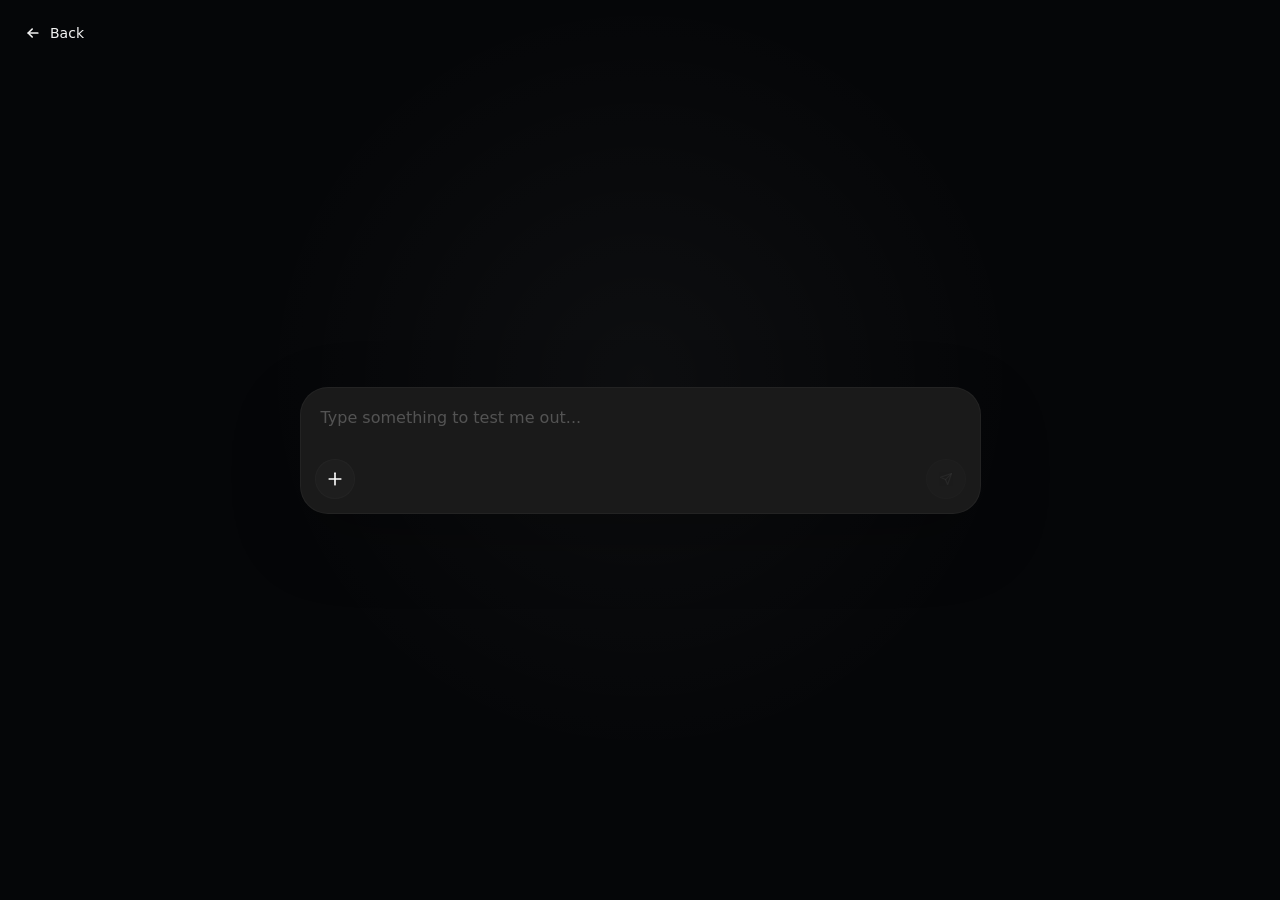
==== ai-input-box-v2/index.html @ 8014c5ca "Add AI Input Box v2" ====
<!doctype html>
<html lang="en">
  <head>
    <meta charset="UTF-8" />
    <meta name="viewport" content="width=device-width, initial-scale=1.0" />
    <title>AI Input Box v2</title>
    <link rel="stylesheet" href="./styles.css" />
  </head>
  <body>
    <a class="back-link" href="../" aria-label="Back to Playground">
      <svg viewBox="0 0 16 16" aria-hidden="true">
        <path d="M5 11 11 5" />
        <path d="M6 5h5v5" />
      </svg>
      Back
    </a>
    <main class="stage" aria-label="AI Input Box v2 prototype">
      <section class="ai-frame" aria-label="AI Input Box v2">
        <div class="status-panel" aria-live="polite" aria-hidden="true">
          <div class="status-row">
            <span class="status-icon" aria-hidden="true">
              <span class="status-orb" data-status-orb></span>
              <span class="status-check-icon">
                <svg width="12" height="12" viewBox="0 0 12 12" aria-hidden="true">
                  <path d="M3.25 6.15 5.15 8 8.85 4" />
                </svg>
              </span>
            </span>
            <span class="status-text" data-status-text data-text="Checking permissions...">Checking permissions...</span>
          </div>
          <button class="status-stop-button" type="button" data-action="status-stop" aria-label="Stop">
            <svg class="icon-stop" width="12" height="12" viewBox="0 0 10 10" aria-hidden="true">
              <rect x="2.25" y="2.25" width="5.5" height="5.5" rx="1.1" />
            </svg>
          </button>
        </div>

        <form class="compose-box is-active" data-compose-box>
          <div class="compose-beam-host" data-compose-beam aria-hidden="true"></div>
          <label class="sr-only" for="follow-up-input">Type something to test me out</label>
          <div class="prompt-row is-active" data-prompt-row>
            <div class="cursor-mark" aria-hidden="true"></div>
            <textarea
              id="follow-up-input"
              class="prompt-input"
              rows="1"
              autocomplete="off"
            ></textarea>
            <div class="prompt-placeholder" aria-hidden="true">Type something to test me out...</div>
          </div>

          <div class="toolbar" aria-label="Follow-up actions">
            <div class="menu-anchor">
              <button class="icon-button" type="button" data-action="add" aria-label="Add context" aria-expanded="false">
                <span class="icon-slot">
                  <svg class="icon-plus" width="20" height="20" viewBox="1.5 1.5 15 15" aria-hidden="true">
                    <path d="M9 4.625v8.75" />
                    <path d="M4.625 9h8.75" />
                  </svg>
                </span>
              </button>
              <div class="dropdown-menu" role="menu" aria-label="Add context menu">
                <button class="dropdown-item" type="button" role="menuitem">Attach file</button>
                <button class="dropdown-item" type="button" role="menuitem">Add screenshot</button>
              </div>
            </div>

            <button class="send-button" type="submit" data-action="send" aria-label="Send follow-up message">
              <svg class="icon-send" width="16" height="16" viewBox="0 0 12 12" aria-hidden="true">
                <path d="M11 1l-3.5 10-2-4.5-4.5-2Z" />
                <path d="M11 1 5.5 6.5" />
              </svg>
            </button>
          </div>
        </form>
      </section>
    </main>

    <script type="module" src="./script.js"></script>
  </body>
</html>
---- ai-input-box-v2/styles.css ----
:root {
  color-scheme: dark;
  --page-bg: #050608;
  --top-panel: #121212;
  --compose-panel: #1a1a1a;
  --panel-border: rgba(255, 255, 255, 0.04);
  --control: rgba(255, 255, 255, 0.02);
  --control-border: rgba(255, 255, 255, 0.02);
  --placeholder: rgba(255, 255, 255, 0.25);
  --text: #ffffff;
  --text-soft: rgba(255, 255, 255, 0.9);
}

* {
  box-sizing: border-box;
}

html,
body {
  width: 100%;
  min-height: 100%;
  margin: 0;
}

body {
  font-family: "SFProText-Regular", "SF Pro Text", -apple-system, BlinkMacSystemFont, system-ui, sans-serif;
  background:
    radial-gradient(circle at 50% 42%, rgba(255, 255, 255, 0.035), transparent 24rem),
    var(--page-bg);
  color: var(--text);
  -moz-osx-font-smoothing: grayscale;
  -webkit-font-smoothing: antialiased;
  font-synthesis: none;
}

button,
textarea {
  font: inherit;
}

.back-link {
  align-items: center;
  color: #f2f2f2;
  display: inline-flex;
  font-family: Inter, system-ui, sans-serif;
  font-size: 14px;
  gap: 8px;
  left: 24px;
  line-height: 18px;
  position: fixed;
  text-decoration: none;
  top: 24px;
  transition: color 180ms ease;
  z-index: 10;
}

.back-link svg {
  fill: none;
  height: 18px;
  stroke: currentColor;
  stroke-linecap: round;
  stroke-linejoin: round;
  stroke-width: 1.5;
  transform: rotate(225deg);
  width: 18px;
}

.back-link:hover {
  color: #0287f2;
}

.back-link:hover svg {
  animation: back-arrow-shake 560ms cubic-bezier(0.25, 1, 0.5, 1);
}

.stage {
  min-height: 100vh;
  display: flex;
  align-items: center;
  justify-content: center;
  padding: 32px;
}

.ai-frame {
  position: relative;
  width: 681px;
  max-width: calc(100vw - 32px);
  min-height: 127px;
  transition: min-height 520ms cubic-bezier(0.34, 1.42, 0.64, 1);
}

.ai-frame.has-status {
  min-height: 173px;
}

.status-panel {
  position: absolute;
  inset: 0 0 auto;
  height: 73px;
  display: flex;
  flex-direction: column;
  align-items: flex-start;
  gap: 31px;
  padding: 14px 6px 6px;
  border-radius: 28px 28px 0 0;
  background: var(--top-panel);
  opacity: 0;
  pointer-events: none;
  transform: translateY(14px) scale(0.985);
  transition:
    opacity 220ms ease,
    transform 520ms cubic-bezier(0.34, 1.42, 0.64, 1);
}

.ai-frame.has-status .status-panel {
  opacity: 1;
  pointer-events: auto;
  transform: translateY(0) scale(1);
}

.status-row {
  display: flex;
  align-items: center;
  gap: 9px;
  padding-left: 12px;
  opacity: 1;
  transform: translateY(0);
  transition:
    opacity 260ms ease,
    transform 300ms cubic-bezier(0.16, 1, 0.3, 1);
}

.status-panel.is-stopped .status-row {
  gap: 0;
  padding-left: 16px;
}

.status-panel.is-dismissing .status-row {
  opacity: 0;
  transform: translateY(-5px);
}

.status-icon {
  width: 20px;
  height: 20px;
  display: grid;
  place-items: center;
  flex: 0 0 20px;
  opacity: 1;
  transform: scale(1);
  transition:
    opacity 260ms ease,
    transform 360ms cubic-bezier(0.22, 1, 0.36, 1);
}

.status-icon.is-stopped {
  width: 0;
  flex-basis: 0;
  opacity: 0;
  transform: scale(0.72);
}

.status-icon.is-leaving {
  opacity: 0;
  transform: translateY(-4px) scale(0.72);
  transition:
    opacity 420ms cubic-bezier(0.16, 1, 0.3, 1),
    transform 420ms cubic-bezier(0.16, 1, 0.3, 1);
}

.status-orb,
.status-check-icon {
  grid-area: 1 / 1;
}

.status-orb,
.status-orb canvas {
  width: 20px !important;
  height: 20px !important;
  display: block;
}

.status-orb {
  opacity: 1;
  transform: scale(1);
  transition:
    opacity 260ms ease,
    transform 360ms cubic-bezier(0.22, 1, 0.36, 1);
}

.status-check-icon {
  width: 16px;
  height: 16px;
  display: inline-flex;
  align-items: center;
  justify-content: center;
  border-radius: 999px;
  background: #20b15a;
  color: #ffffff;
  opacity: 0;
  transform: translateY(3px) scale(0.72);
}

.status-check-icon svg {
  width: 12px;
  height: 12px;
  display: block;
  fill: none;
  stroke: currentColor;
  stroke-linecap: round;
  stroke-linejoin: round;
  stroke-width: 1.8px;
}

.status-icon.is-complete .status-orb {
  opacity: 0;
  transform: scale(0.68);
}

.status-icon.is-complete .status-check-icon {
  animation: loading-check-settle 520ms cubic-bezier(0.22, 1, 0.36, 1) 80ms both;
}

.icon-plus,
.icon-send {
  display: block;
  fill: none;
  stroke: currentColor;
  stroke-linecap: round;
  stroke-linejoin: round;
}

.status-text {
  position: relative;
  display: inline-block;
  color: rgba(255, 255, 255, 0.56);
  font-family: "Inter", -apple-system, BlinkMacSystemFont, system-ui, sans-serif;
  font-size: 16px;
  line-height: 20px;
  letter-spacing: 0;
  white-space: nowrap;
  transform: translateY(-1px);
}

.status-text::before {
  content: attr(data-text);
  position: absolute;
  inset: 0;
  pointer-events: none;
  background-image: linear-gradient(90deg, transparent 0%, transparent 36%, #ffffff 50%, transparent 64%, transparent 100%);
  background-size: 420% 100%;
  background-repeat: no-repeat;
  -webkit-background-clip: text;
  background-clip: text;
  color: transparent;
  -webkit-text-fill-color: transparent;
  opacity: 0;
  animation: status-shimmer 2s linear infinite;
}

.status-text.is-shimmering::before {
  opacity: 1;
}

.status-text.is-leaving {
  animation: status-fade-up-out 420ms cubic-bezier(0.16, 1, 0.3, 1) forwards;
}

.status-text.is-entering {
  animation: status-fade-up-in 520ms cubic-bezier(0.16, 1, 0.3, 1) both;
}

.status-stop-button {
  position: absolute;
  top: 12px;
  right: 20px;
  width: 24px;
  height: 24px;
  display: flex;
  align-items: center;
  justify-content: center;
  padding: 0;
  border: 1px solid var(--control-border);
  border-radius: 999px;
  background: var(--control);
  color: var(--text);
  cursor: default;
  appearance: none;
  overflow: hidden;
  transition:
    color 520ms cubic-bezier(0.16, 1, 0.3, 1),
    opacity 520ms cubic-bezier(0.16, 1, 0.3, 1),
    background-color 520ms cubic-bezier(0.16, 1, 0.3, 1),
    border-color 520ms cubic-bezier(0.16, 1, 0.3, 1),
    box-shadow 520ms cubic-bezier(0.16, 1, 0.3, 1),
    transform 180ms cubic-bezier(0.22, 1, 0.36, 1);
}

.status-panel.is-dismissing .status-stop-button {
  opacity: 0;
  pointer-events: none;
  transform: translateY(-4px) scale(0.96);
}

.status-stop-button:hover {
  background: rgba(255, 255, 255, 0.07);
  border-color: rgba(255, 255, 255, 0.08);
}

.status-stop-button:disabled {
  color: rgba(255, 255, 255, 0.34);
  border-color: rgba(255, 255, 255, 0.025);
  background: rgba(255, 255, 255, 0.018);
  opacity: 0.48;
  pointer-events: none;
}

.status-stop-button:active {
  transform: scale(0.94);
}

.icon-stop {
  display: block;
  fill: currentColor;
  stroke: none;
  opacity: 1;
  transform: scale(1);
  transition:
    opacity 520ms cubic-bezier(0.16, 1, 0.3, 1),
    transform 520ms cubic-bezier(0.16, 1, 0.3, 1);
}

.status-stop-button:disabled .icon-stop {
  opacity: 0.72;
  transform: scale(0.88);
}

.compose-box {
  position: absolute;
  top: 0;
  left: 0;
  width: 100%;
  min-height: 127px;
  display: flex;
  flex-direction: column;
  align-items: flex-start;
  gap: 31px;
  padding: 20px 6px 6px;
  border: 1px solid var(--panel-border);
  border-radius: 28px;
  background: var(--compose-panel);
  box-shadow: 0 24px 70px rgba(0, 0, 0, 0.24);
  isolation: isolate;
  overflow: visible;
  transition:
    top 520ms cubic-bezier(0.34, 1.42, 0.64, 1),
    border-color 180ms ease,
    box-shadow 180ms ease,
    min-height 180ms cubic-bezier(0.22, 1, 0.36, 1);
}

.compose-beam-host {
  position: absolute;
  inset: -1px;
  z-index: 0;
  pointer-events: none;
}

.compose-beam-shape {
  width: 100%;
  height: 100%;
  min-height: inherit;
  border: 1px solid transparent;
  border-radius: inherit;
}

.compose-box > :not(.compose-beam-host):not(.sr-only) {
  position: relative;
  z-index: 1;
}

.ai-frame.has-status .compose-box {
  top: 46px;
}

.compose-box.is-active {
  border-color: rgba(255, 255, 255, 0.075);
}

.compose-box:hover {
  box-shadow:
    0 24px 70px rgba(0, 0, 0, 0.32),
    0 0 0 1px rgba(255, 255, 255, 0.015);
}

.prompt-row {
  position: relative;
  align-self: stretch;
  display: flex;
  align-items: flex-start;
  gap: 1px;
  min-height: 20px;
  padding-left: 12px;
  padding-right: 8px;
  cursor: text;
}

.cursor-mark {
  width: 1px;
  height: 18px;
  margin-top: 1px;
  flex-shrink: 0;
  background: #dddddd;
  animation: cursor-blink 1s steps(1, end) infinite;
}

.prompt-row.has-text .cursor-mark,
.prompt-row:not(.is-active) .cursor-mark {
  opacity: 0;
  animation: none;
}

.prompt-input {
  position: relative;
  z-index: 1;
  width: 100%;
  min-width: 0;
  height: 20px;
  max-height: 120px;
  padding: 0 8px 0 0;
  border: 0;
  outline: 0;
  background: transparent;
  color: var(--text);
  resize: none;
  overflow-y: hidden;
  font-size: 16px;
  line-height: 20px;
  letter-spacing: 0;
  caret-color: transparent;
  scrollbar-width: thin;
  scrollbar-color: transparent transparent;
}

.prompt-row.has-text .prompt-input {
  caret-color: #dddddd;
}

.prompt-input::-webkit-scrollbar {
  width: 4px;
}

.prompt-input::-webkit-scrollbar-track {
  background: transparent;
}

.prompt-input::-webkit-scrollbar-thumb {
  border-radius: 999px;
  background: transparent;
}

.prompt-row.is-scrollable .prompt-input {
  overflow-y: auto;
  scrollbar-color: rgba(255, 255, 255, 0.18) transparent;
}

.prompt-row.is-scrollable .prompt-input::-webkit-scrollbar-thumb {
  background: rgba(255, 255, 255, 0.18);
}

.prompt-row::before,
.prompt-row::after {
  content: "";
  position: absolute;
  left: 12px;
  right: 8px;
  z-index: 3;
  height: 10px;
  opacity: 0;
  pointer-events: none;
  transition: opacity 180ms ease;
}

.prompt-row::before {
  top: 0;
  background: linear-gradient(180deg, rgba(26, 26, 26, 0.88), rgba(26, 26, 26, 0));
}

.prompt-row::after {
  bottom: 0;
  background: linear-gradient(0deg, rgba(26, 26, 26, 0.88), rgba(26, 26, 26, 0));
}

.prompt-row.can-scroll-up::before,
.prompt-row.can-scroll-down::after {
  opacity: 1;
}

.prompt-placeholder {
  position: absolute;
  top: 50%;
  left: 14px;
  z-index: 0;
  color: var(--placeholder);
  font-size: 16px;
  line-height: 20px;
  letter-spacing: 0;
  pointer-events: none;
  transform: translateY(-50%);
  transition:
    opacity 260ms ease,
    transform 300ms cubic-bezier(0.22, 1, 0.36, 1);
}

.prompt-row.has-text .prompt-placeholder {
  opacity: 0;
  transform: translateY(calc(-50% - 5px));
  transition-duration: 180ms;
}

.prompt-row.placeholder-returning:not(.has-text) .prompt-placeholder {
  animation: placeholder-fade-up-in 320ms cubic-bezier(0.22, 1, 0.36, 1);
}

.prompt-row.is-sending .prompt-input {
  caret-color: transparent;
  animation: message-fade-up-out 320ms cubic-bezier(0.22, 1, 0.36, 1) forwards;
}

.toolbar {
  align-self: stretch;
  display: flex;
  align-items: center;
  justify-content: space-between;
  min-height: 48px;
  padding: 0 8px 8px;
  border-radius: 16px;
}

.menu-anchor {
  position: static;
  display: flex;
  flex: 0 0 auto;
}

.icon-button,
.send-button {
  width: 40px;
  height: 40px;
  display: flex;
  align-items: center;
  flex-shrink: 0;
  padding: 0;
  border: 1px solid var(--control-border);
  border-radius: 999px;
  background: var(--control);
  color: var(--text);
  cursor: default;
  appearance: none;
  overflow: hidden;
  transition:
    color 320ms ease,
    opacity 320ms ease,
    background-color 180ms ease,
    border-color 180ms ease,
    box-shadow 180ms ease,
    transform 180ms cubic-bezier(0.22, 1, 0.36, 1);
}

.icon-button {
  justify-content: flex-start;
}

.send-button {
  justify-content: flex-end;
  padding: 12px;
  border-radius: 20px;
}

.icon-button:hover,
.send-button:hover {
  background: rgba(255, 255, 255, 0.07);
  border-color: rgba(255, 255, 255, 0.08);
}

.send-button:disabled {
  color: rgba(255, 255, 255, 0.28);
  border-color: rgba(255, 255, 255, 0.018);
  background: rgba(255, 255, 255, 0.018);
  opacity: 0.55;
  pointer-events: none;
}

.send-button .icon-send {
  opacity: 0.94;
  transform: scale(1);
  transition:
    opacity 360ms cubic-bezier(0.16, 1, 0.3, 1),
    transform 360ms cubic-bezier(0.16, 1, 0.3, 1);
}

.send-button:disabled .icon-send {
  opacity: 0.32;
  transform: scale(0.94);
}

.icon-button:active,
.send-button:active {
  transform: scale(0.96);
}

.icon-slot {
  width: 38px;
  height: 38px;
  display: flex;
  align-items: center;
  justify-content: center;
  flex: 0 0 38px;
  transition: transform 220ms cubic-bezier(0.22, 1, 0.36, 1);
}

.menu-anchor.is-open [data-action="add"] .icon-slot {
  transform: rotate(45deg);
}

.icon-plus {
  stroke-width: 1.2;
}

.icon-send {
  stroke-width: 1;
}

.dropdown-menu {
  position: absolute;
  left: 8px;
  top: calc(100% + 11px);
  z-index: 5;
  width: max-content;
  min-width: 142px;
  display: flex;
  flex-direction: column;
  gap: 2px;
  padding: 5px;
  border-radius: 12px;
  background: rgba(31, 31, 31, 0.98);
  box-shadow: none;
  opacity: 0;
  pointer-events: none;
  transform: translateY(-4px);
  transition:
    opacity 180ms ease,
    transform 220ms cubic-bezier(0.22, 1, 0.36, 1);
}

.menu-anchor.is-open .dropdown-menu {
  opacity: 1;
  pointer-events: auto;
  transform: translateY(0);
}

.dropdown-item {
  width: 100%;
  min-height: 34px;
  display: flex;
  align-items: center;
  padding: 10px 16px 10px 12px;
  border: 0;
  border-radius: 10px;
  background: transparent;
  color: rgba(255, 255, 255, 0.76);
  font-size: 14px;
  line-height: 18px;
  letter-spacing: 0;
  text-align: left;
  appearance: none;
}

.dropdown-item:hover {
  background: rgba(255, 255, 255, 0.06);
  color: #ffffff;
}

.sr-only {
  position: absolute;
  width: 1px;
  height: 1px;
  padding: 0;
  margin: -1px;
  overflow: hidden;
  clip: rect(0, 0, 0, 0);
  white-space: nowrap;
  border: 0;
}

@keyframes cursor-blink {
  0%,
  49% {
    opacity: 1;
  }

  50%,
  100% {
    opacity: 0;
  }
}

@keyframes message-fade-up-out {
  0% {
    opacity: 1;
    transform: translateY(0);
  }

  100% {
    opacity: 0;
    transform: translateY(-18px);
  }
}

@keyframes placeholder-fade-up-in {
  0% {
    opacity: 0;
    transform: translateY(calc(-50% + 8px));
  }

  100% {
    opacity: 1;
    transform: translateY(-50%);
  }
}

@keyframes back-arrow-shake {
  0% {
    transform: rotate(225deg) translateX(0) scale(1);
  }

  18% {
    transform: rotate(218deg) translateX(-1px) scale(1.025);
  }

  40% {
    transform: rotate(231deg) translateX(1px) scale(1.025);
  }

  62% {
    transform: rotate(221.5deg) translateX(-0.5px) scale(1.012);
  }

  82% {
    transform: rotate(227deg) translateX(0.35px) scale(1.006);
  }

  100% {
    transform: rotate(225deg) translateX(0) scale(1);
  }
}

@keyframes status-fade-up-out {
  0% {
    opacity: 1;
    transform: translateY(-1px);
  }

  100% {
    opacity: 0;
    transform: translateY(-7px);
  }
}

@keyframes status-fade-up-in {
  0% {
    opacity: 0;
    transform: translateY(5px);
  }

  100% {
    opacity: 1;
    transform: translateY(-1px);
  }
}

@keyframes status-shimmer {
  0% {
    background-position: 100% 0;
  }

  100% {
    background-position: 0% 0;
  }
}

@keyframes loading-check-settle {
  0% {
    opacity: 0;
    transform: translateY(3px) scale(0.72);
  }

  48% {
    opacity: 1;
    transform: translateY(-1px) scale(1.14);
  }

  72% {
    opacity: 1;
    transform: translateY(0) scale(0.96);
  }

  100% {
    opacity: 1;
    transform: translateY(0) scale(1);
  }
}

@media (max-width: 520px) {
  .stage {
    align-items: flex-end;
    padding: 16px;
  }

  .ai-frame {
    min-height: 127px;
  }

  .ai-frame.has-status {
    min-height: 173px;
  }

  .status-panel,
  .compose-box {
    border-radius: 24px;
  }
}
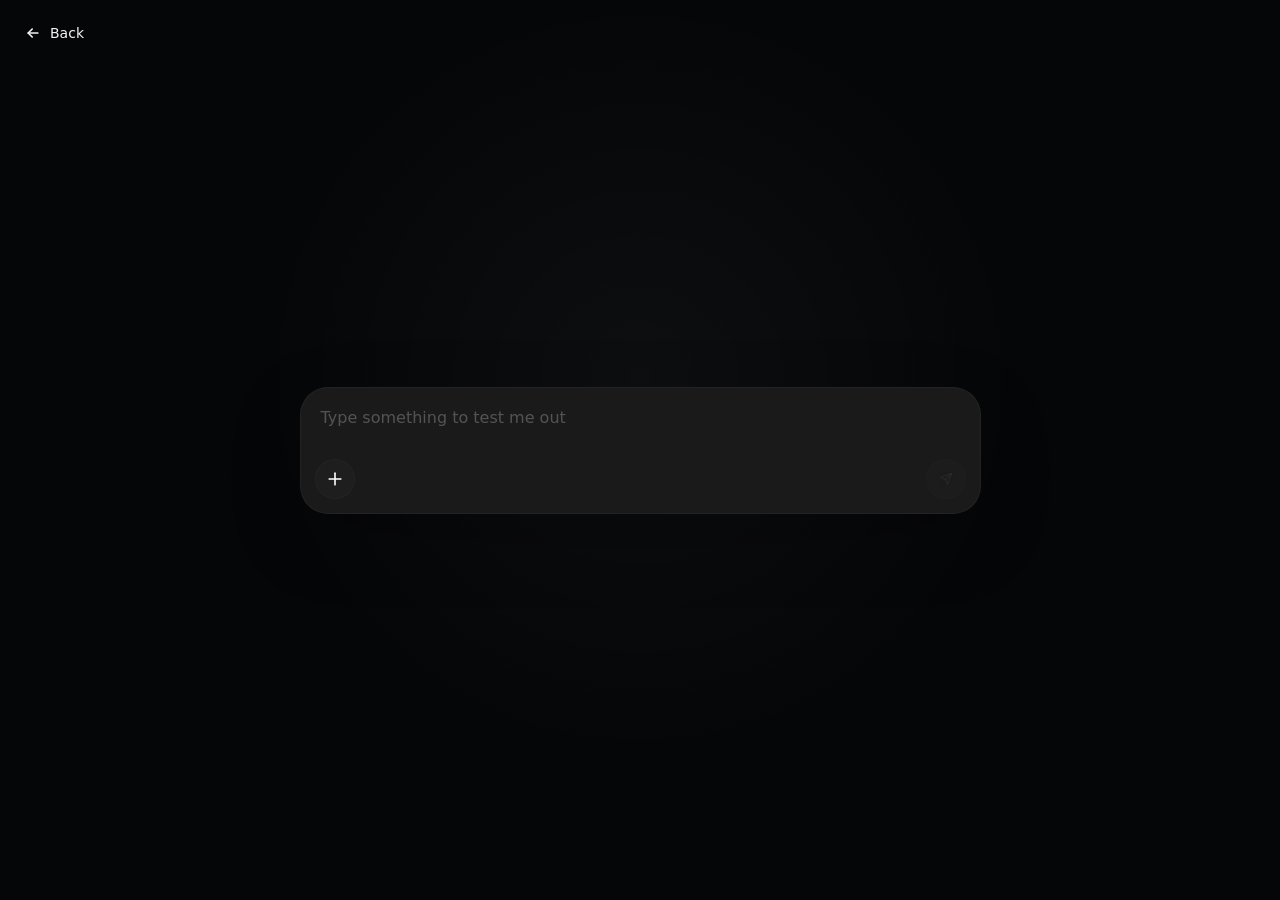
==== commit b25cf985: "Remove AI Input Box v2 placeholder ellipsis" ====
--- a/ai-input-box-v2/index.html
+++ b/ai-input-box-v2/index.html
@@ -46,7 +46,7 @@
               rows="1"
               autocomplete="off"
             ></textarea>
-            <div class="prompt-placeholder" aria-hidden="true">Type something to test me out...</div>
+            <div class="prompt-placeholder" aria-hidden="true">Type something to test me out</div>
           </div>
 
           <div class="toolbar" aria-label="Follow-up actions">
